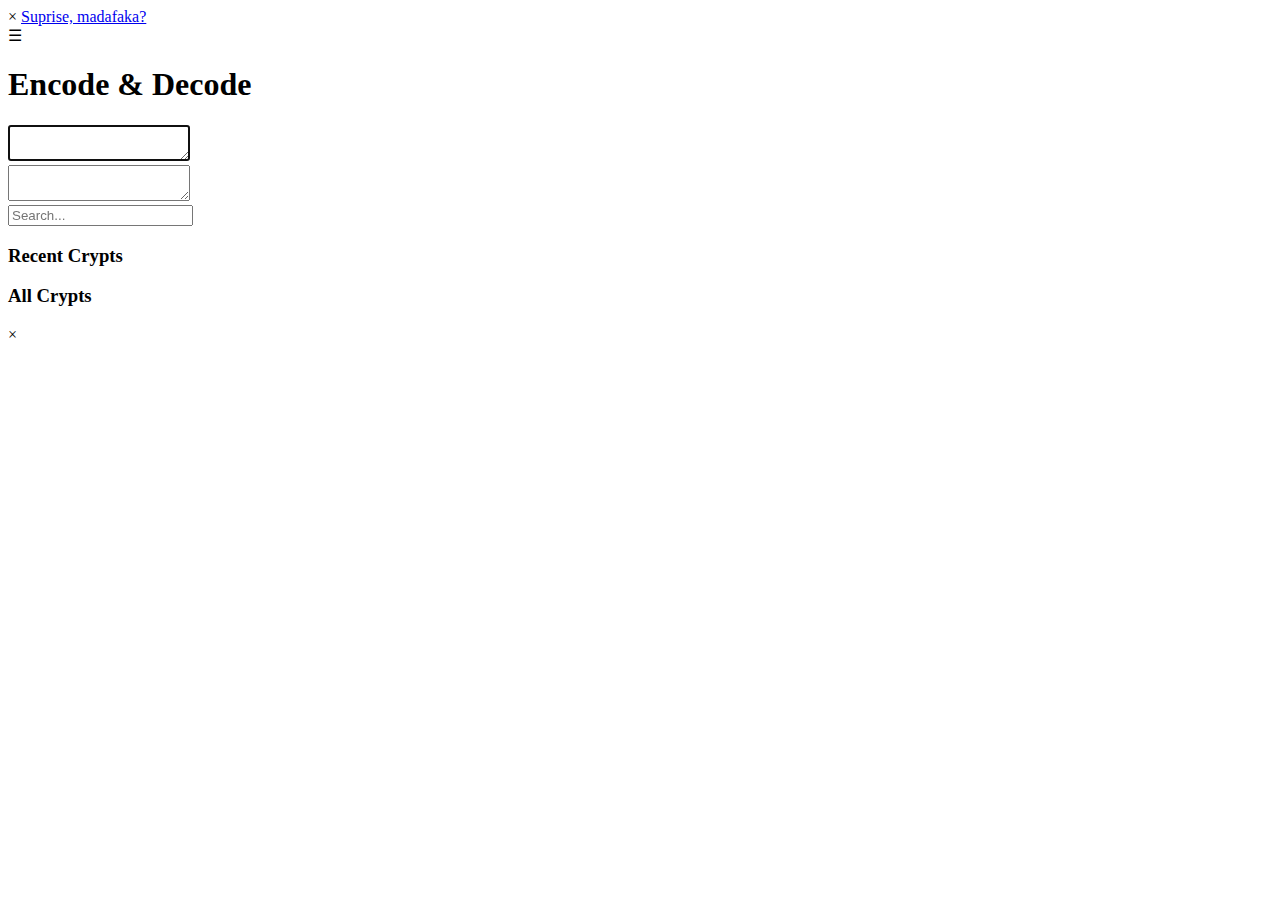
==== ed/index.html @ 2134ad43 "Create index.html" ====
<!DOCTYPE html>
<html lang="en">

<head>
    <meta charset="utf-8">
    <meta name="viewport" content="width=device-width, initial-scale=1.0">
    <link href="../assets/img/favicon.ico" rel="shortcut icon">
    <link href="./style.css" rel="stylesheet">
    <title>Encode &amp; Decode</title>
</head>

<body>
<!--region HTML-->
<div id="side-nav" class="side-nav">
    <a class="close-nav no-select">&times;</a>
    <a href="./index-v3.html?q=wtf" class="no-select">Suprise, madafaka?</a>
</div>

<div id="container" class="container">
    <span class="open-nav no-select">&#9776;</span>
    <div class="overlay hidden"></div>
    <h1>Encode &amp; Decode</h1>
    <div class="ed">
        <div class="group group-upper">
            <div id="encrypt" class="group crypt col-5 col-s-5"></div>
            <div class="col-2 col-s-2">
                <i id="swap" class="icon swap"></i>
            </div>
            <div id="decrypt" class="group crypt col-5 col-s-5 right"></div>
        </div>

        <div class="group group-under">
            <div class="div-input col-6 col-m-6">
                <textarea id="input" class="txt input" title="input" name="input" autofocus></textarea>
                <i id="clear" class="btn float top-right icon cross hidden"></i>
            </div>
            <div class="div-output col-6 col-m-6">
                <textarea id="output" class="txt output" title="output" name="output" readonly></textarea>
                <i id="go" class="float top-right icon right-arrow hidden"></i>
                <i id="copy" class="float bottom-left icon copy hidden"></i>
            </div>

            <div id="drop-ctn" class="drop-ctn hidden">
                <div>
                    <input type="text" id="search" title="search" class="search" placeholder="Search...">
                    <i id="drop-close" class="btn float right-center icon cross"></i>
                </div>
                <div class="choices">
                    <h3>Recent Crypts</h3>
                    <ul id="recent-crypt" class="group"></ul>
                    <h3>All Crypts</h3>
                    <ul id="all-crypt" class="group"></ul>
                </div>
            </div>
        </div>
    </div>
    <div id="notify" class="alert hidden">
        <span class="btn-close no-select">&times;</span>
        <p id="msg-content"></p>
    </div>
</div>
<!--<footer id="info" class="info group">-->
<!--<a href="../info/#about" id="about">About</a>-->
<!--<a href="../info/#blog" id="blog">Blog</a>-->
<!--<a href="../info/#projects" id="projects">Projects</a>-->
<!--<a href="../info/#contact" id="contact">Contact</a>-->
<!--</footer>-->
<!--endregion-->

<script src="../assets/js/jquery-3.3.1.min.js"></script>
<script src="./core-updated.js"></script>
<script>
    'use strict';
    ((d, w, core) => {
        //region declare
        const input = $('#input');
        const output = $('#output');
        const btn = {
            clear: $("#clear"),
            go: $("#go"),
            copy: $("#copy")
        };
        const nav = {
            div: $("#side-nav"),
            open: $(".open-nav"),
            close: $(".close-nav"),
            overlay: $(".overlay")
        };
        const notification = $("#notify");

        const standards = core.standards();
        const sync = {left: !1, right: !1};
        let encode = {
            id: "detect",
            prefix: "en_",
            div: $("#encrypt"),
            list: standards,
            autoDetect: !0
        };
        let decode = {
            id: "txt",
            prefix: "de_",
            list: standards,
            div: $("#decrypt")
        };
        let drop = {
            div: $("#drop-ctn"),
            all: $("#all-crypt"),
            recent: $("#recent-crypt"),
            close: $("#drop-close"),
            ed: "",
            init: !1
        };
        //endregion declare

        // region translating
        const convert = () => {
            const result = process(input.val().trim());
            console.log(result);
            resetCrypt(encode, result.id);
            resetCrypt(decode, decode.id);
            checkOutput(result.txt);
        };

        const process = input => {
            if (!encode.autoDetect) {
                return {id: encode.id, txt: core.decode(core[encode.id], input)};
            }

            let list = core.decodeOrder();
            for (let i of list) {
                const txt = core.decode(core[i], input);
                if (txt !== null) return {id: core[i].id, txt};
            }
        };

        const translate = input => core.encode(core[decode.id], input);

        const checkOutput = out => {
            if (out === "") {
                hide(btn.copy, notification)
            } else if (out) {
                out = translate(out);
                const nospace = out.replace(/\s/g, "");
                show(btn.copy, btn.clear);
                hide(notification);
                if (core.uri.validUrl(nospace)) {
                    out = nospace;
                    btn.go.removeClass("hidden")
                } else {
                    hide(btn.go)
                }
            } else {
                hide(btn.copy);
                notify("<strong>Error!</strong> Data was not properly encrypted!");
            }
            output.val(out);
        };

        const populate = ed => {
            ed.div.html("").append($("<a>", {
                id: `${ed.prefix}choose`, "class": `choose_crypt a-icon a-down`
            }).click(showCryptTable));
            if (ed === encode) {
                const ele = $("<a>", {id: "en_detect", "class": "active crypt_detect"})
                    .text("AUTO DETECT").on("click", changeDetect);
                ed.div.append(ele);
            }
            ed.list.forEach(id => {
                let element = $("<a>", {id: ed.prefix + id, "class": `crypt_${id}`})
                    .text(core[id].name.toUpperCase()).on("click", changeCrypt);
                ed.div.append(element)
            });
            $(`#${ed.prefix}${ed.id}`).addClass("active")
        };

        const isOverflow = e => e.prop("scrollWidth") > e.prop("clientWidth") || e.prop("scrollHeight") > e.prop("clientHeight");

        const resetCrypt = (ed, id) => {
            id = id || ed.id;
            let idx = ed.list.indexOf(id);
            let overflow = isOverflow(ed.div);
            if (overflow) {
                (idx < 0) ? ed.list.pop() : ed.list.splice(idx, 1);
                ed.list.unshift(id);
                populate(ed);
            } else if (ed.list.indexOf(id) < 0) {
                ed.list.pop();
                ed.list.unshift(id);
                populate(ed);
            }

            ed.div.find(".active").removeClass("active");
            $(`#${ed.prefix}${id}`).addClass("active");

            if (ed === encode) $("#en_detect").css({"color": encode.autoDetect ? "#438dff" : "#666666"});
            localStorage.setItem(`${ed.prefix}list`, JSON.stringify(ed.list));
        };
        //endregion translating

        //region event handling
        const clear = () => {
            input.val("");
            output.val("");
            hide(btn.go, btn.clear, btn.copy);
        };
        input.on("input propertychange paste", convert)
            .on("dblclick", clear)
            .on("scroll", () => {
                if (!sync.left) {
                    sync.right = !0;
                    output.scrollTop(input[0].scrollTop);
                }
                sync.left = !1;
            });

        output.on("scroll", () => {
            if (!sync.right) {
                sync.left = !0;
                input.scrollTop(output[0].scrollTop);
            }
            sync.right = !1;
        });

        const changeDetect = e => {
            event(e);
            if ($(w).width() < 768) return showCryptTable();
            encode.autoDetect = !0;
            encode.div.find(".active").removeClass("active");
            $("#en_detect").addClass("active").css({"color": "#2572EB"});
            convert()
        };

        const changeCrypt = e => {
            event(e);
            if ($(w).width() < 768) return showCryptTable();
            let [ed, id] = e.target.id.split("_");
            if (ed === "en") {
                ed = encode;
                encode.autoDetect = !1;
                $("#en_detect").css({"color": "#666666"});
            } else {ed = decode;}
            ed["id"] = id;
            convert()
        };

        const showCryptTable = e => {
            event(e);

            if (!drop.init) {
                initializeDrop(drop.all, core.decodeOrder().sort());
                drop.init = !0;
            }
            drop.ed = e.target.id.substr(0, 2);
            initializeDrop(drop.recent, ((drop.ed === "en") ? encode : decode).list);

            show(drop.div)
        };

        const initializeDrop = (dom, list) => {
            dom.html("");
            list.forEach(e => dom.append($(`<li>`, {id: `choice_${e}`, "class": "choice col-m-4 col-3"})
                    .text(core[e].name).click(makeChoiceCrypt)));
        };

        const makeChoiceCrypt = e => resetCrypt(drop.ed === "en" ? encode : decode, e.target.id.substr(7));

        drop.close.click(e => hide(drop.div));
        $(w).click(e => hide(drop.div));

        $("#swap").on("click", e => {
            let s = encode.id === "detect" ? "txt" : encode.id;
            encode.id = decode.id;
            encode.autoDetect = !1;
            decode.id = s;
            input.val(output.val());
            convert();
        });

        btn.copy.on("click", () => {
            output.select();
            document.execCommand('copy');
        });

        btn.clear.on("click", clear);

        nav.open.on("click", e => {
            event(e);
            nav.div.addClass("nav-show");
            show(nav.overlay);
            $("#container").addClass("off-canvas");
        });

        nav.close.on("click", e => {
            event(e);
            nav.div.removeClass("nav-show");
            hide(nav.overlay);
            $("#container").removeClass("off-canvas");
        });

        btn.go.on("click", e => {
            event(e);
            let link = output.val();
            if (!link.startsWith("http")) link = "http://" + link;
            w.open(link, '_blank')
        });

        $(".btn-close").click(e => {
            event(e);
            hide(notification);
        });

        const event = e => {
            e.stopPropagation();
            e.preventDefault();
        };

        const hide = (...ele) => ele.forEach(e => e.addClass("hidden"));
        const show = (...ele) => ele.forEach(e => e.removeClass("hidden"));

        const notify = msg => {
            show(notification);
            $("#msg-content").html(msg);
        };
        //endregion event handling

        //region initialization
        if (w.File && w.FileReader && w.FileList && w.Blob) {
            input.on("dragenter", e => {
                event(e);
                input.css({"border": "2px dashed blue"});
                e.originalEvent.dataTransfer.dropEffect = "copy";
            }).on("dragleave dragend mouseout drop", e => {
                event(e);
                input.css({"border": "none"});
                try {
                    const files = e.originalEvent.dataTransfer.files;
                    const reader = new FileReader();
                    reader.onload = evt => {
                        input.val(evt.target.result);
                        convert();
                    };
                    reader.readAsText(files[0], "UTF-8");
                } catch (e) {}
            });
        } else {
            alert('The File APIs are not fully supported in this browser.');
        }

        if (typeof Storage !== "undefined") {
            encode.list = JSON.parse(localStorage.getItem("en_list")) || standards;
            decode.list = JSON.parse(localStorage.getItem("de_list")) || standards;
            encode.autoDetect = localStorage.getItem("autoDetect") || encode.autoDetect;
        }

        populate(encode);
        populate(decode);

        if (input.val()) show(btn.clear);

        let getParam = () => {
            let param = document.location.search;
            return !param ? null : param.substr(1).split('&').map(k => k.split('=')).reduce((m, o) => {
                if (o[0] && o[1]) m[core.uri.de(o[0])] = core.uri.de(o[1]);
                return m;
            }, {});
        };
        let params = getParam();
        if (params && params["q"]) {
            input.val(params["q"]);
            convert();
        }
        //endregion initialization
    })(document, window, new Core());
</script>
</body>

</html>
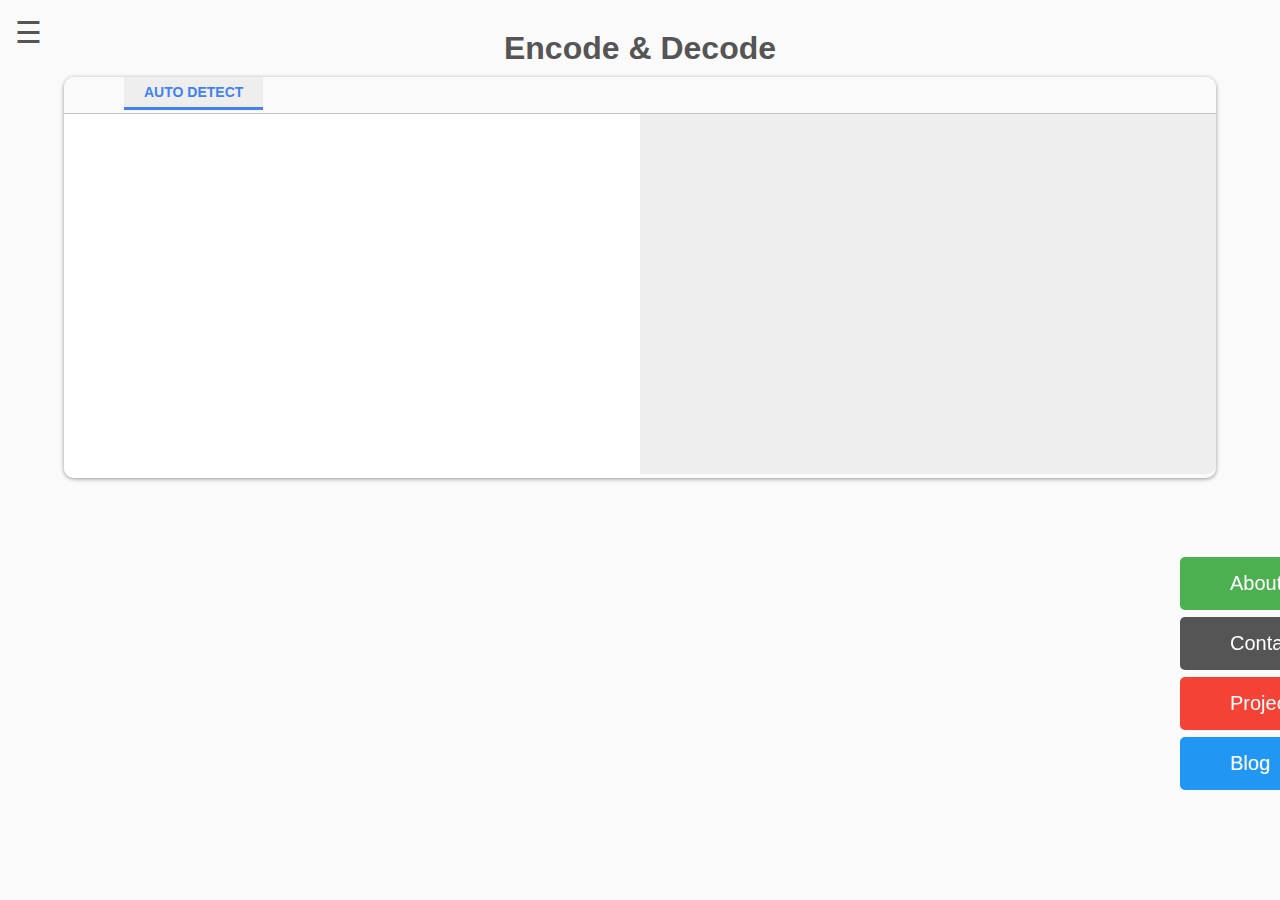
==== commit 95217cb9: "test" ====
--- a/ed/index.html
+++ b/ed/index.html
@@ -13,7 +13,7 @@
 <!--region HTML-->
 <div id="side-nav" class="side-nav">
     <a class="close-nav no-select">&times;</a>
-    <a href="./index-v3.html?q=wtf" class="no-select">Suprise, madafaka?</a>
+    <a href="javascript:(function(a,b){let c=(a,b)=>(-1===a.search(' ')?a.match(new RegExp(`.{${b}}`,'g')):a.split(' '))||[a],d={valid:a=>null!==d.de(a),validUrl:a=>/^((https?|ftp):\/\/)?\w+([\-.]\w+)*\.[a-z0-9]{2,5}(:[0-9]{1,5})?(\/.*)?$/i.test(a),de:a=>{try{return decodeURIComponent(a.replace(/\+/g,' '))}catch(a){return null}}},e=(a,b)=>{if(b=b.trim(),!a.valid(b))return null;let c=a.de(b);return c=d.valid(c)?d.de(c):c,c};const f=a=>{const c=b.createElement('textarea');c.value=a,c.setAttribute('readonly',''),c.style.position='absolute',c.style.left='-9999px',b.body.appendChild(c);const d=!!(0<b.getSelection().rangeCount)&&b.getSelection().getRangeAt(0);c.select(),b.execCommand('copy'),b.body.removeChild(c),d&&(b.getSelection().removeAllRanges(),b.getSelection().addRange(d))};let g=(()=>{const c=b.activeElement,d=c?c.tagName.toLowerCase():null;return'textarea'===d||'input'===d&&/^(?:text|search|password|tel|url)$/i.test(c.type)&&'number'==typeof c.selectionStart?c.value.slice(c.selectionStart,c.selectionEnd):a.getSelection?a.getSelection().toString():''})(),h=''===g?'':e({valid:a=>/^(?:[01]{1,8}\s*)+$/.test(a.replace(/\s/g,'')),de:a=>{const b=c(a,8);let d='';for(let c=0;c<b.length;c++)d+=String.fromCharCode(parseInt(b[c],2));return d}},g)||e({valid:a=>/^(?:[0-9A-Fa-f]{2}\s*)+$/.test(a),de:b=>{const d=c(b,2);let e='';for(let a=0;a<d.length;a++)e+=String.fromCharCode(parseInt(d[a],16));let f=a.escape||encodeURIComponent;try{return decodeURIComponent(f(e))}catch(a){return null}}},g)||e({valid:a=>/^([\w+\/]{4})*([\w+\/]{4}|[\w+\/]{3}=|[\w\/]{2}==)$/.test(a.replace(/\s/g,'')),de:a=>{try{return decodeURIComponent(atob(a).split('').map(a=>'%'+('00'+a.charCodeAt(0).toString(16)).slice(-2)).join(''))}catch(a){return null}}},g)||e(d,g);(a=>{if(a){let b=a.replace(/\s/g,'');d.validUrl(b)?(!b.startsWith('http')&&(b='http://'+b),window.open(b,'_blank')):f(a)}})(h)})(window,document);" class="no-select">Suprise, madafaka?</a>
 </div>
 
 <div id="container" class="container">
@@ -34,10 +34,14 @@
                 <textarea id="input" class="txt input" title="input" name="input" autofocus></textarea>
                 <i id="clear" class="btn float top-right icon cross hidden"></i>
             </div>
+
+            <i class="btn float icon cross"></i>
+            <i class="btn float middle-center icon copy"></i>
+
             <div class="div-output col-6 col-m-6">
-                <textarea id="output" class="txt output" title="output" name="output" readonly></textarea>
-                <i id="go" class="float top-right icon right-arrow hidden"></i>
-                <i id="copy" class="float bottom-left icon copy hidden"></i>
+                <div id="output" class="txt output" title="output"></div>
+                <i id="go" class="float icon right-arrow hidden"></i>
+                <i id="copy" class="float icon copy hidden"></i>
             </div>
 
             <div id="drop-ctn" class="drop-ctn hidden">
@@ -59,319 +63,18 @@
         <p id="msg-content"></p>
     </div>
 </div>
-<!--<footer id="info" class="info group">-->
-<!--<a href="../info/#about" id="about">About</a>-->
-<!--<a href="../info/#blog" id="blog">Blog</a>-->
-<!--<a href="../info/#projects" id="projects">Projects</a>-->
-<!--<a href="../info/#contact" id="contact">Contact</a>-->
-<!--</footer>-->
-<!--endregion-->
+<footer id="info" class="info group">
+    <a class="about" href="../info/#about">About</a>
+    <a class="blog" href="../info/#blog">Blog</a>
+    <a class="projects" href="../info/#projects">Projects</a>
+    <a class="contact" href="../info/#contact">Contact</a>
+</footer>
 
 <script src="../assets/js/jquery-3.3.1.min.js"></script>
-<script src="./core-updated.js"></script>
+<script src="./ed.js"></script>
+<script src="./index.js"></script>
 <script>
-    'use strict';
-    ((d, w, core) => {
-        //region declare
-        const input = $('#input');
-        const output = $('#output');
-        const btn = {
-            clear: $("#clear"),
-            go: $("#go"),
-            copy: $("#copy")
-        };
-        const nav = {
-            div: $("#side-nav"),
-            open: $(".open-nav"),
-            close: $(".close-nav"),
-            overlay: $(".overlay")
-        };
-        const notification = $("#notify");
 
-        const standards = core.standards();
-        const sync = {left: !1, right: !1};
-        let encode = {
-            id: "detect",
-            prefix: "en_",
-            div: $("#encrypt"),
-            list: standards,
-            autoDetect: !0
-        };
-        let decode = {
-            id: "txt",
-            prefix: "de_",
-            list: standards,
-            div: $("#decrypt")
-        };
-        let drop = {
-            div: $("#drop-ctn"),
-            all: $("#all-crypt"),
-            recent: $("#recent-crypt"),
-            close: $("#drop-close"),
-            ed: "",
-            init: !1
-        };
-        //endregion declare
-
-        // region translating
-        const convert = () => {
-            const result = process(input.val().trim());
-            console.log(result);
-            resetCrypt(encode, result.id);
-            resetCrypt(decode, decode.id);
-            checkOutput(result.txt);
-        };
-
-        const process = input => {
-            if (!encode.autoDetect) {
-                return {id: encode.id, txt: core.decode(core[encode.id], input)};
-            }
-
-            let list = core.decodeOrder();
-            for (let i of list) {
-                const txt = core.decode(core[i], input);
-                if (txt !== null) return {id: core[i].id, txt};
-            }
-        };
-
-        const translate = input => core.encode(core[decode.id], input);
-
-        const checkOutput = out => {
-            if (out === "") {
-                hide(btn.copy, notification)
-            } else if (out) {
-                out = translate(out);
-                const nospace = out.replace(/\s/g, "");
-                show(btn.copy, btn.clear);
-                hide(notification);
-                if (core.uri.validUrl(nospace)) {
-                    out = nospace;
-                    btn.go.removeClass("hidden")
-                } else {
-                    hide(btn.go)
-                }
-            } else {
-                hide(btn.copy);
-                notify("<strong>Error!</strong> Data was not properly encrypted!");
-            }
-            output.val(out);
-        };
-
-        const populate = ed => {
-            ed.div.html("").append($("<a>", {
-                id: `${ed.prefix}choose`, "class": `choose_crypt a-icon a-down`
-            }).click(showCryptTable));
-            if (ed === encode) {
-                const ele = $("<a>", {id: "en_detect", "class": "active crypt_detect"})
-                    .text("AUTO DETECT").on("click", changeDetect);
-                ed.div.append(ele);
-            }
-            ed.list.forEach(id => {
-                let element = $("<a>", {id: ed.prefix + id, "class": `crypt_${id}`})
-                    .text(core[id].name.toUpperCase()).on("click", changeCrypt);
-                ed.div.append(element)
-            });
-            $(`#${ed.prefix}${ed.id}`).addClass("active")
-        };
-
-        const isOverflow = e => e.prop("scrollWidth") > e.prop("clientWidth") || e.prop("scrollHeight") > e.prop("clientHeight");
-
-        const resetCrypt = (ed, id) => {
-            id = id || ed.id;
-            let idx = ed.list.indexOf(id);
-            let overflow = isOverflow(ed.div);
-            if (overflow) {
-                (idx < 0) ? ed.list.pop() : ed.list.splice(idx, 1);
-                ed.list.unshift(id);
-                populate(ed);
-            } else if (ed.list.indexOf(id) < 0) {
-                ed.list.pop();
-                ed.list.unshift(id);
-                populate(ed);
-            }
-
-            ed.div.find(".active").removeClass("active");
-            $(`#${ed.prefix}${id}`).addClass("active");
-
-            if (ed === encode) $("#en_detect").css({"color": encode.autoDetect ? "#438dff" : "#666666"});
-            localStorage.setItem(`${ed.prefix}list`, JSON.stringify(ed.list));
-        };
-        //endregion translating
-
-        //region event handling
-        const clear = () => {
-            input.val("");
-            output.val("");
-            hide(btn.go, btn.clear, btn.copy);
-        };
-        input.on("input propertychange paste", convert)
-            .on("dblclick", clear)
-            .on("scroll", () => {
-                if (!sync.left) {
-                    sync.right = !0;
-                    output.scrollTop(input[0].scrollTop);
-                }
-                sync.left = !1;
-            });
-
-        output.on("scroll", () => {
-            if (!sync.right) {
-                sync.left = !0;
-                input.scrollTop(output[0].scrollTop);
-            }
-            sync.right = !1;
-        });
-
-        const changeDetect = e => {
-            event(e);
-            if ($(w).width() < 768) return showCryptTable();
-            encode.autoDetect = !0;
-            encode.div.find(".active").removeClass("active");
-            $("#en_detect").addClass("active").css({"color": "#2572EB"});
-            convert()
-        };
-
-        const changeCrypt = e => {
-            event(e);
-            if ($(w).width() < 768) return showCryptTable();
-            let [ed, id] = e.target.id.split("_");
-            if (ed === "en") {
-                ed = encode;
-                encode.autoDetect = !1;
-                $("#en_detect").css({"color": "#666666"});
-            } else {ed = decode;}
-            ed["id"] = id;
-            convert()
-        };
-
-        const showCryptTable = e => {
-            event(e);
-
-            if (!drop.init) {
-                initializeDrop(drop.all, core.decodeOrder().sort());
-                drop.init = !0;
-            }
-            drop.ed = e.target.id.substr(0, 2);
-            initializeDrop(drop.recent, ((drop.ed === "en") ? encode : decode).list);
-
-            show(drop.div)
-        };
-
-        const initializeDrop = (dom, list) => {
-            dom.html("");
-            list.forEach(e => dom.append($(`<li>`, {id: `choice_${e}`, "class": "choice col-m-4 col-3"})
-                    .text(core[e].name).click(makeChoiceCrypt)));
-        };
-
-        const makeChoiceCrypt = e => resetCrypt(drop.ed === "en" ? encode : decode, e.target.id.substr(7));
-
-        drop.close.click(e => hide(drop.div));
-        $(w).click(e => hide(drop.div));
-
-        $("#swap").on("click", e => {
-            let s = encode.id === "detect" ? "txt" : encode.id;
-            encode.id = decode.id;
-            encode.autoDetect = !1;
-            decode.id = s;
-            input.val(output.val());
-            convert();
-        });
-
-        btn.copy.on("click", () => {
-            output.select();
-            document.execCommand('copy');
-        });
-
-        btn.clear.on("click", clear);
-
-        nav.open.on("click", e => {
-            event(e);
-            nav.div.addClass("nav-show");
-            show(nav.overlay);
-            $("#container").addClass("off-canvas");
-        });
-
-        nav.close.on("click", e => {
-            event(e);
-            nav.div.removeClass("nav-show");
-            hide(nav.overlay);
-            $("#container").removeClass("off-canvas");
-        });
-
-        btn.go.on("click", e => {
-            event(e);
-            let link = output.val();
-            if (!link.startsWith("http")) link = "http://" + link;
-            w.open(link, '_blank')
-        });
-
-        $(".btn-close").click(e => {
-            event(e);
-            hide(notification);
-        });
-
-        const event = e => {
-            e.stopPropagation();
-            e.preventDefault();
-        };
-
-        const hide = (...ele) => ele.forEach(e => e.addClass("hidden"));
-        const show = (...ele) => ele.forEach(e => e.removeClass("hidden"));
-
-        const notify = msg => {
-            show(notification);
-            $("#msg-content").html(msg);
-        };
-        //endregion event handling
-
-        //region initialization
-        if (w.File && w.FileReader && w.FileList && w.Blob) {
-            input.on("dragenter", e => {
-                event(e);
-                input.css({"border": "2px dashed blue"});
-                e.originalEvent.dataTransfer.dropEffect = "copy";
-            }).on("dragleave dragend mouseout drop", e => {
-                event(e);
-                input.css({"border": "none"});
-                try {
-                    const files = e.originalEvent.dataTransfer.files;
-                    const reader = new FileReader();
-                    reader.onload = evt => {
-                        input.val(evt.target.result);
-                        convert();
-                    };
-                    reader.readAsText(files[0], "UTF-8");
-                } catch (e) {}
-            });
-        } else {
-            alert('The File APIs are not fully supported in this browser.');
-        }
-
-        if (typeof Storage !== "undefined") {
-            encode.list = JSON.parse(localStorage.getItem("en_list")) || standards;
-            decode.list = JSON.parse(localStorage.getItem("de_list")) || standards;
-            encode.autoDetect = localStorage.getItem("autoDetect") || encode.autoDetect;
-        }
-
-        populate(encode);
-        populate(decode);
-
-        if (input.val()) show(btn.clear);
-
-        let getParam = () => {
-            let param = document.location.search;
-            return !param ? null : param.substr(1).split('&').map(k => k.split('=')).reduce((m, o) => {
-                if (o[0] && o[1]) m[core.uri.de(o[0])] = core.uri.de(o[1]);
-                return m;
-            }, {});
-        };
-        let params = getParam();
-        if (params && params["q"]) {
-            input.val(params["q"]);
-            convert();
-        }
-        //endregion initialization
-    })(document, window, new Core());
 </script>
 </body>
 
--- a/ed/style.css
+++ b/ed/style.css
@@ -0,0 +1,729 @@
+/*#region General*/
+* {
+    margin: 0;
+    padding: 0;
+    color: #555555;
+    box-sizing: border-box;
+}
+
+html, body {
+    width: 100%;
+    height: 100%;
+    overflow-x: hidden;
+}
+
+body {
+    -webkit-transition: background-color .5s;
+    -moz-transition: background-color .5s;
+    transition: background-color .5s;
+    font-family: Segoe UI, "Helvetica Neue", Helvetica, Arial, sans-serif;
+    background: #fafafa;
+}
+
+h1 {
+    font-size: 1.5em;
+    text-align: center;
+    padding: 15px 0 10px;
+}
+
+h3 {
+    font-size: 1em;
+    padding: 10px 0 5px 20px;
+}
+
+/*#endregion*/
+
+/*#region Side Navigation Bar */
+.side-nav {
+    height: 100%;
+    width: 0;
+    position: fixed;
+    top: 0;
+    left: 0;
+    background-color: #111;
+    overflow-x: hidden;
+    padding-top: 60px;
+    -webkit-transition: all 0.5s;
+    -moz-transition: all 0.5s;
+    transition: all 0.5s;
+    z-index: 10;
+}
+
+.side-nav a {
+    padding: 8px 8px 8px 32px;
+    text-decoration: none;
+    font-size: 25px;
+    color: #818181;
+    display: block;
+    overflow-x: hidden;
+    -webkit-transition: 0.5s;
+    -moz-transition: 0.5s;
+    transition: 0.5s;
+}
+
+.side-nav a:hover {
+    color: #f1f1f1;
+}
+
+.side-nav > .close-nav {
+    top: 0;
+    position: absolute;
+    margin: 15px;
+    font-size: 35px;
+    float: right;
+    cursor: pointer;
+}
+
+.open-nav {
+    padding: 15px;
+    font-size: 20px;
+    cursor: pointer;
+    position: absolute;
+    -webkit-transition: 0.5s;
+    -moz-transition: 0.5s;
+    transition: 0.5s;
+}
+
+.nav-show {
+    width: 60vw;
+}
+
+.overlay {
+    top: 0;
+    left: 0;
+    right: 0;
+    bottom: 0;
+    z-index: 9;
+    width: 100vw;
+    height: 100vh;
+    display: block;
+    position: fixed;
+    background-color: rgba(0, 0, 0, 0.1);
+}
+
+.drop-ctn, .ed {
+    width: 100%;
+    box-shadow: 0 1px 4px 0 rgba(0, 0, 0, 0.4);
+}
+
+.drop-ctn {
+    position: absolute;
+    background-color: #f9f9f9;
+    width: 100%;
+    z-index: 2;
+    top: 0;
+}
+
+.dropdown:hover .drop-ctn {
+    display: block;
+}
+
+/*#endregion*/
+
+/*#region Encode & Decode Area */
+.container {
+    position: relative;
+    -webkit-transition: margin-left .5s;
+    -moz-transition: margin-left .5s;
+    transition: margin-left .5s;
+}
+
+.txt {
+    height: 35vh;
+    min-height: 200px;
+    border: none;
+    resize: none;
+    width: 100%;
+    padding: 15px 35px 35px 15px;
+    font-size: 16px;
+    -webkit-transition: all 0.5s;
+    -moz-transition: all 0.5s;
+    transition: all 0.5s;
+    overflow: visible;
+}
+
+input:focus, .txt:focus {
+    outline: none;
+}
+
+.div-input {
+    background: #FFFFFF;
+}
+
+.input {
+    -webkit-transition: all 0.5s;
+    -moz-transition: all 0.5s;
+    transition: all 0.5s;
+}
+
+.div-output {
+    background: #eeeeeeee;
+    border-radius: 0 0 10px 10px;
+}
+
+.output {
+    background-color: #eeeeeeee;
+    border-radius: 0 0 10px 10px;
+}
+
+.crypt {
+    height: 36px;
+}
+
+.crypt > a {
+    float: left;
+    color: #666666;
+    text-align: center;
+    padding: 7px 20px;
+    text-decoration: none;
+    font-size: 14px;
+    border-bottom: 3px solid transparent;
+    overflow: hidden;
+    font-weight: 600;
+    white-space: nowrap;
+    text-overflow: ellipsis;
+}
+
+#encrypt > *:first-child {
+    border-radius: 10px 0 0 0;
+}
+
+#decrypt > *:last-child {
+    /*border-radius: 0 10px 0 0;*/
+}
+
+.crypt a:not(.choose_crypt) {
+    width: 100%;
+}
+
+.crypt a.active {
+    color: #4181f1;
+    background-color: transparent;
+    border-bottom: 3px solid transparent;
+}
+
+.crypt .choose_crypt::after {
+    padding: 4px 10px;
+    content: '';
+}
+
+.hidden, .crypt a:not(.active) {
+    display: none;
+}
+
+#en-detect {
+    color: #438dff;
+}
+/*#endregion*/
+
+/*#region Groups */
+.group > * {
+    font-size: 16px;
+    padding: 6px 20px;
+    float: left;
+    resize: none;
+}
+
+.group::after {
+    content: "";
+    clear: both;
+    display: table;
+}
+
+.group-upper {
+    background: #fafafa;
+    border-bottom: 1px solid #AAAAAAAA;
+    border-radius: 10px 10px 0 0;
+}
+
+.group-upper > * {
+    cursor: pointer;
+
+}
+
+h1, h3, .choice, .no-select, .group-upper > * {
+    -webkit-touch-callout: none;
+    -webkit-user-select: none;
+    -moz-user-select: none;
+    -ms-user-select: none;
+    user-select: none;
+}
+
+.group-upper > *, .group-under > * {
+    margin: 0;
+    padding: 0;
+}
+
+.btn {
+    color: #777777;
+    font-size: 2rem;
+    font-weight: bold;
+    cursor: pointer;
+}
+/*#endregion*/
+
+/*#region Alert */
+.alert {
+    padding: 10px 20px;
+    background-color: #ff5555;
+    border-left: 5px solid #ff0000;
+    color: white;
+    margin: 0;
+    overflow: hidden;
+    position: fixed;
+    bottom: 0;
+    width: 100%;
+}
+
+.btn-close {
+    color: white;
+    font-weight: bold;
+    float: right;
+    font-size: 30px;
+    line-height: 20px;
+    cursor: pointer;
+    transition: 0.5s;
+    right: 100px;
+    margin: auto;
+}
+/*#endregion*/
+
+/*#region Utils */
+.float {
+    position: absolute;
+    z-index: 2;
+}
+
+.right {
+    float: right;
+}
+
+.top-left {
+    top: 17px;
+    left: 17px;
+}
+
+.top-right {
+    top: 17px;
+    right: 17px;
+}
+
+.bottom-left {
+    bottom: 17px;
+    left: 17px;
+}
+
+.bottom-right {
+    bottom: 17px;
+    right: 17px;
+}
+
+.right-center {
+    right: 5px;
+    top: 6px;
+}
+
+.middle-center {
+    left: 50vw;
+    margin: -12px 0 0 -12px;
+}
+
+/*#endregion*/
+
+/*#region Icon */
+.icon, .a-icon::after {
+    opacity: 0.5;
+    width: 24px;
+    height: 24px;
+    padding: 0;
+    cursor: pointer;
+    margin: auto;
+    background: url('../assets/img/1x_mobile.png') no-repeat;
+}
+
+.a-icon::after {
+    background-position-x: 50%;
+}
+
+.icon:hover, .right-arrow {
+    opacity: 1;
+    -webkit-border-radius: 12px;
+    -moz-border-radius: 12px;
+    border-radius: 12px;
+}
+
+.right-arrow {
+    background-color: #99999999;
+}
+
+.right-arrow, .a-right-arrow::after {
+    background-position-y: -72px;
+}
+
+.right-arrow:hover {
+    background-color: #00990099;
+}
+
+.swap, .a-swap::after {
+    background-position-y: -48px;
+}
+
+.copy, .a-copy::after {
+    background: url('../assets/img/copy_black_24dp.png') no-repeat;
+}
+
+.copy:hover {
+    -webkit-border-radius: 2px;
+    -moz-border-radius: 2px;
+    border-radius: 2px;
+}
+
+.down, .a-down::after {
+    background-position-y: -216px;
+}
+
+.cross, .a-cross::after {
+    background-position-y: -192px;
+}
+
+#swap {
+    margin: 6px auto;
+    display: block;
+}
+
+/*#endregion*/
+
+/*#region Dropdown */
+.search {
+    border: 0;
+    border-bottom: 1px solid #AAAAAAAA;
+    font-size: 18px;
+    width: 100%;
+    padding: 7px 15px;
+    color: #777777;
+}
+
+/*#endregion*/
+
+/*#region Responsive */
+/*#region For mobile phones: */
+[class*="col"] {
+    width: 100%;
+    position: relative;
+    display: block;
+}
+
+@media only screen and (min-width: 320px) {
+    /*#region column*/
+    .col-s-1 {
+        width: 8.33%;
+    }
+
+    .col-s-2 {
+        width: 16.66%;
+    }
+
+    .col-s-3 {
+        width: 25%;
+    }
+
+    .col-s-4 {
+        width: 33.33%;
+    }
+
+    .col-s-5 {
+        width: 41.66%;
+    }
+
+    .col-s-6 {
+        width: 50%;
+    }
+
+    .col-s-7 {
+        width: 58.33%;
+    }
+
+    .col-s-8 {
+        width: 66.66%;
+    }
+
+    .col-s-9 {
+        width: 75%;
+    }
+
+    .col-s-10 {
+        width: 83.33%;
+    }
+
+    .col-s-11 {
+        width: 91.66%;
+    }
+
+    .col-s-12 {
+        width: 100%;
+    }
+
+    /*#endregion*/
+
+    footer {
+        position: fixed;
+        left: 0;
+        bottom: 0;
+        width: 100%;
+        background-color: lightblue;
+        color: white;
+        text-align: center;
+    }
+}
+/*#endregion*/
+
+/*#region For tablets */
+@media only screen and (min-width: 768px) {
+    /*#region column*/
+    .col-m-1 {
+        width: 8.33%;
+    }
+
+    .col-m-2 {
+        width: 16.66%;
+    }
+
+    .col-m-3 {
+        width: 25%;
+    }
+
+    .col-m-4 {
+        width: 33.33%;
+    }
+
+    .col-m-5 {
+        width: 41.66%;
+    }
+
+    .col-m-6 {
+        width: 50%;
+    }
+
+    .col-m-7 {
+        width: 58.33%;
+    }
+
+    .col-m-8 {
+        width: 66.66%;
+    }
+
+    .col-m-9 {
+        width: 75%;
+    }
+
+    .col-m-10 {
+        width: 83.33%;
+    }
+
+    .col-m-11 {
+        width: 91.66%;
+    }
+
+    .col-m-12 {
+        width: 100%;
+    }
+
+    /*#endregion*/
+
+    h1 {
+        padding-top: 20px;
+    }
+
+    .nav-show {
+        width: 60vw;
+    }
+
+    .drop-ctn, .ed {
+        margin: auto;
+        width: 90%;
+        max-width: 1200px;
+    }
+
+    .drop-ctn {
+        border-radius: 0 0 10px 10px;
+        top: auto;
+    }
+
+    .ed {
+        border-radius: 10px;
+    }
+
+    .crypt a.active {
+        background-color: #EEEEEE;
+        border-bottom: 3px solid #4181f1;
+    }
+
+    .crypt a:not(.active) {
+        display: block;
+    }
+
+    .crypt a:not(.choose_crypt) {
+        width: auto;
+    }
+
+    .div-input {
+        border-radius: 0 0 0 10px;
+    }
+
+    .div-output {
+        border-radius: 0 0 10px 0;
+    }
+
+    .input {
+        border-radius: 0 0 0 10px;
+    }
+
+    .output {
+        border-radius: 0 0 10px 0;
+    }
+}
+/*#endregion*/
+
+/*#region For desktop: */
+@media only screen and (min-width: 1024px) {
+    /*#region columns*/
+    .col-1 {
+        width: 8.33%;
+    }
+
+    .col-2 {
+        width: 16.66%;
+    }
+
+    .col-3 {
+        width: 25%;
+    }
+
+    .col-4 {
+        width: 33.33%;
+    }
+
+    .col-5 {
+        width: 41.66%;
+    }
+
+    .col-6 {
+        width: 50%;
+    }
+
+    .col-7 {
+        width: 58.33%;
+    }
+
+    .col-8 {
+        width: 66.66%;
+    }
+
+    .col-9 {
+        width: 75%;
+    }
+
+    .col-10 {
+        width: 83.33%;
+    }
+
+    .col-11 {
+        width: 91.66%;
+    }
+
+    .col-12 {
+        width: 100%;
+    }
+
+    /*#endregion*/
+    h1 {
+        padding-top: 30px;
+        font-size: 2em;
+    }
+
+    .txt {
+        height: 40vh;
+        min-height: 250px;
+    }
+
+    .nav-show {
+        width: 25vw;
+    }
+
+    .open-nav {
+        font-size: 30px;
+    }
+
+    .off-canvas {
+        margin-left: 25vw
+    }
+
+    .crypt a:hover {
+        border-bottom: 3px solid #4285f4;
+        background-color: #DDDDDDDD;
+    }
+
+    .choice:hover {
+        background: #DDDDDDDD;
+    }
+
+    .btn-close:hover {
+        color: black;
+    }
+
+    .icon:hover {
+        background-color: #99999999;
+    }
+
+    /*#region Experimental */
+    .info a {
+        text-align: right;
+        position: absolute;
+        right: 0;
+        transition: 0.5s;
+        padding: 15px 50px;
+        width: 50px;
+        text-decoration: none;
+        font-size: 20px;
+        color: white;
+        border-radius: 5px 0 0 5px;
+    }
+
+    .info a:hover {
+        width: 200px;
+    }
+
+    .about {
+        bottom: 290px;
+        background-color: #4CAF50;
+    }
+
+    .blog {
+        bottom: 110px;
+        background-color: #2196F3;
+    }
+
+    .projects {
+        bottom: 170px;
+        background-color: #f44336;
+    }
+
+    .contact {
+        bottom: 230px;
+        background-color: #555555
+    }
+
+    /*#endregion*/
+}
+
+/*#endregion*/
+
+/*#region Super large*/
+@media only screen and (min-width: 1920px) {
+    .drop-ctn, .ed {
+        max-width: 1800px;
+    }
+}
+
+/*#endregion*/
+/*#endregion*/
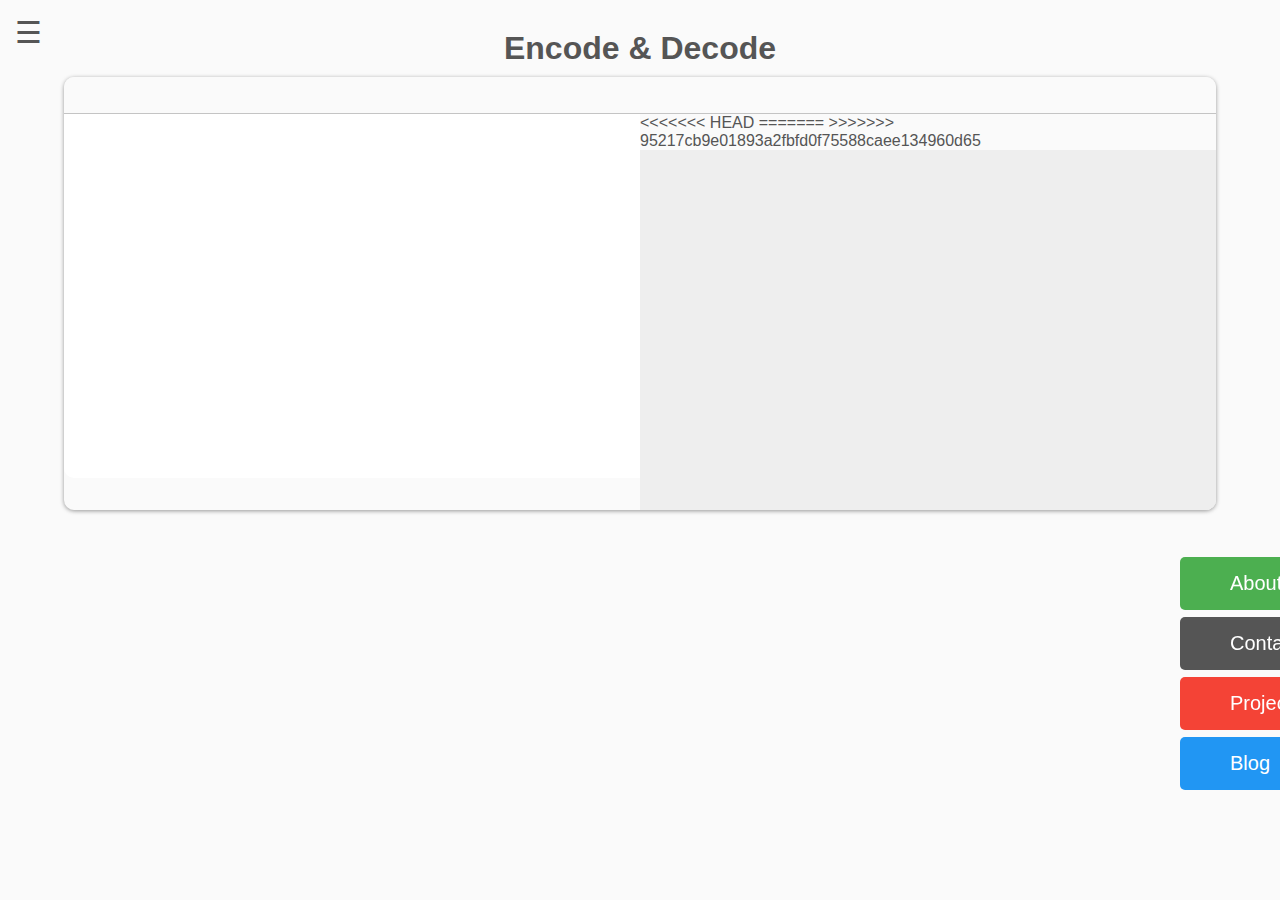
==== commit 621aa805: "Merge branch 'master' of https://github.com/amateurasu/tools into master" ====
--- a/ed/index.html
+++ b/ed/index.html
@@ -36,7 +36,11 @@
             </div>
 
             <i class="btn float icon cross"></i>
+<<<<<<< HEAD
+            <i class="btn float icon copy middle-center"></i>
+=======
             <i class="btn float middle-center icon copy"></i>
+>>>>>>> 95217cb9e01893a2fbfd0f75588caee134960d65
 
             <div class="div-output col-6 col-m-6">
                 <div id="output" class="txt output" title="output"></div>
--- a/ed/style.css
+++ b/ed/style.css
@@ -324,7 +324,12 @@
 }
 
 .middle-center {
+<<<<<<< HEAD
+    left: calc(50vw - 12px);
+    top: calc(35vh + 85px);
+=======
     left: 50vw;
+>>>>>>> 95217cb9e01893a2fbfd0f75588caee134960d65
     margin: -12px 0 0 -12px;
 }
 
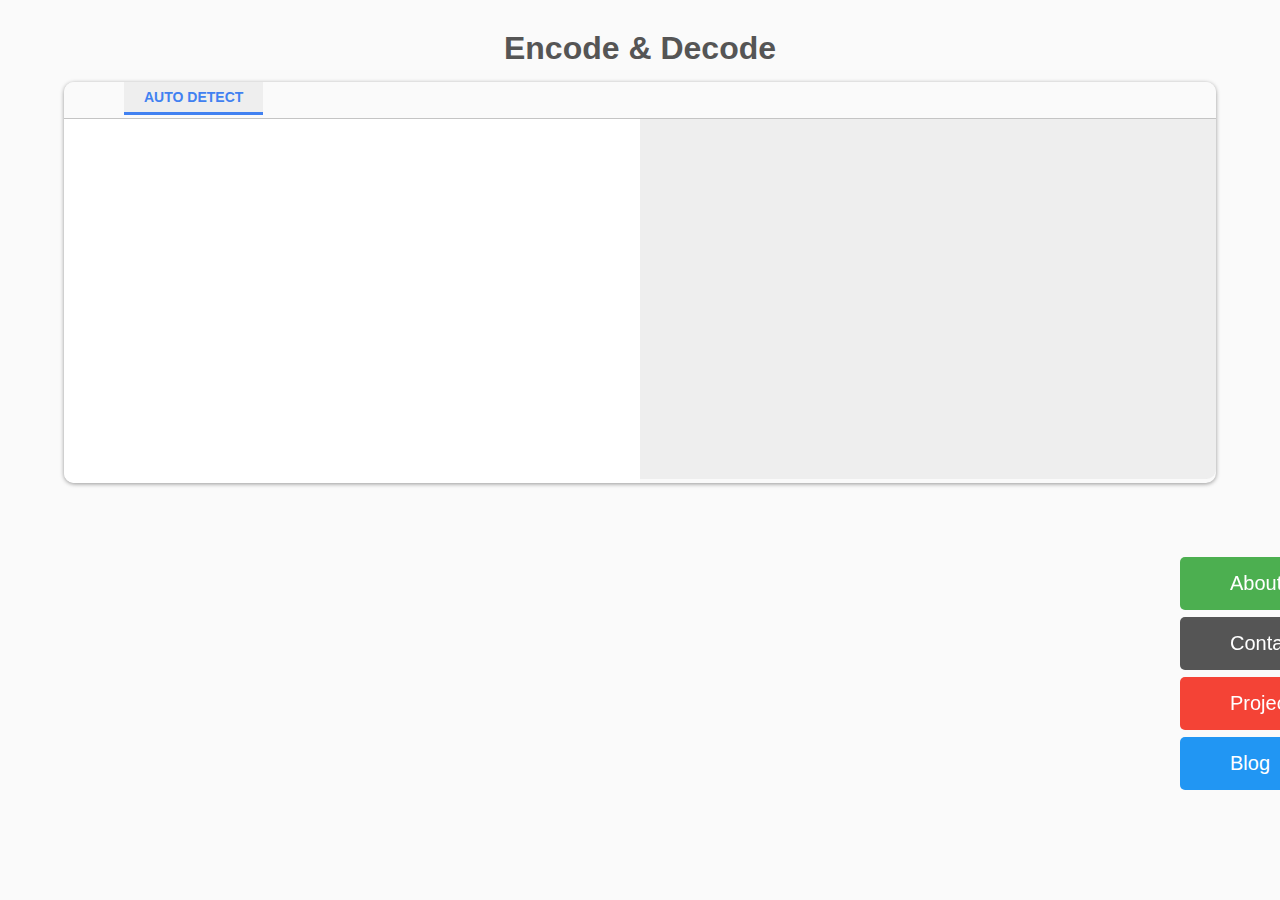
==== commit 7cac6406: "update" ====
--- a/ed/index.html
+++ b/ed/index.html
@@ -5,21 +5,23 @@
     <meta charset="utf-8">
     <meta name="viewport" content="width=device-width, initial-scale=1.0">
     <link href="../assets/img/favicon.ico" rel="shortcut icon">
-    <link href="./style.css" rel="stylesheet">
+    <link rel="stylesheet" href="./frame.css">
+    <link rel="stylesheet" href="./index.css">
     <title>Encode &amp; Decode</title>
 </head>
 
 <body>
 <!--region HTML-->
-<div id="side-nav" class="side-nav">
+<nav id="side-nav" class="side-nav">
     <a class="close-nav no-select">&times;</a>
-    <a href="javascript:(function(a,b){let c=(a,b)=>(-1===a.search(' ')?a.match(new RegExp(`.{${b}}`,'g')):a.split(' '))||[a],d={valid:a=>null!==d.de(a),validUrl:a=>/^((https?|ftp):\/\/)?\w+([\-.]\w+)*\.[a-z0-9]{2,5}(:[0-9]{1,5})?(\/.*)?$/i.test(a),de:a=>{try{return decodeURIComponent(a.replace(/\+/g,' '))}catch(a){return null}}},e=(a,b)=>{if(b=b.trim(),!a.valid(b))return null;let c=a.de(b);return c=d.valid(c)?d.de(c):c,c};const f=a=>{const c=b.createElement('textarea');c.value=a,c.setAttribute('readonly',''),c.style.position='absolute',c.style.left='-9999px',b.body.appendChild(c);const d=!!(0<b.getSelection().rangeCount)&&b.getSelection().getRangeAt(0);c.select(),b.execCommand('copy'),b.body.removeChild(c),d&&(b.getSelection().removeAllRanges(),b.getSelection().addRange(d))};let g=(()=>{const c=b.activeElement,d=c?c.tagName.toLowerCase():null;return'textarea'===d||'input'===d&&/^(?:text|search|password|tel|url)$/i.test(c.type)&&'number'==typeof c.selectionStart?c.value.slice(c.selectionStart,c.selectionEnd):a.getSelection?a.getSelection().toString():''})(),h=''===g?'':e({valid:a=>/^(?:[01]{1,8}\s*)+$/.test(a.replace(/\s/g,'')),de:a=>{const b=c(a,8);let d='';for(let c=0;c<b.length;c++)d+=String.fromCharCode(parseInt(b[c],2));return d}},g)||e({valid:a=>/^(?:[0-9A-Fa-f]{2}\s*)+$/.test(a),de:b=>{const d=c(b,2);let e='';for(let a=0;a<d.length;a++)e+=String.fromCharCode(parseInt(d[a],16));let f=a.escape||encodeURIComponent;try{return decodeURIComponent(f(e))}catch(a){return null}}},g)||e({valid:a=>/^([\w+\/]{4})*([\w+\/]{4}|[\w+\/]{3}=|[\w\/]{2}==)$/.test(a.replace(/\s/g,'')),de:a=>{try{return decodeURIComponent(atob(a).split('').map(a=>'%'+('00'+a.charCodeAt(0).toString(16)).slice(-2)).join(''))}catch(a){return null}}},g)||e(d,g);(a=>{if(a){let b=a.replace(/\s/g,'');d.validUrl(b)?(!b.startsWith('http')&&(b='http://'+b),window.open(b,'_blank')):f(a)}})(h)})(window,document);" class="no-select">Suprise, madafaka?</a>
-</div>
+    <a href="" class="no-select">Suprise, madafaka?</a>
+</nav>
 
-<div id="container" class="container">
-    <span class="open-nav no-select">&#9776;</span>
+<main id="container" class="container">
+    <i class="btn open-nav float icon middle-center cross"></i>
     <div class="overlay hidden"></div>
     <h1>Encode &amp; Decode</h1>
+
     <div class="ed">
         <div class="group group-upper">
             <div id="encrypt" class="group crypt col-5 col-s-5"></div>
@@ -35,12 +37,8 @@
                 <i id="clear" class="btn float top-right icon cross hidden"></i>
             </div>
 
-            <i class="btn float icon cross"></i>
-<<<<<<< HEAD
-            <i class="btn float icon copy middle-center"></i>
-=======
-            <i class="btn float middle-center icon copy"></i>
->>>>>>> 95217cb9e01893a2fbfd0f75588caee134960d65
+            <i class="btn float icon middle-center cross"></i>
+            <i class="btn float icon middle-center copy"></i>
 
             <div class="div-output col-6 col-m-6">
                 <div id="output" class="txt output" title="output"></div>
@@ -62,11 +60,12 @@
             </div>
         </div>
     </div>
-    <div id="notify" class="alert hidden">
+    <section id="notify" class="alert hidden">
         <span class="btn-close no-select">&times;</span>
         <p id="msg-content"></p>
-    </div>
-</div>
+    </section>
+</main>
+
 <footer id="info" class="info group">
     <a class="about" href="../info/#about">About</a>
     <a class="blog" href="../info/#blog">Blog</a>
--- a/ed/frame.css
+++ b/ed/frame.css
@@ -0,0 +1,206 @@
+/*#region General*/
+* {
+  margin: 0;
+  padding: 0;
+  color: #555555;
+  box-sizing: border-box;
+}
+
+html,
+body {
+  width: 100%;
+  height: 100%;
+  overflow-x: hidden;
+}
+
+body {
+  -webkit-transition: background-color 0.5s;
+  -moz-transition: background-color 0.5s;
+  transition: background-color 0.5s;
+  font-family: Segoe UI, "Helvetica Neue", Helvetica, Arial, sans-serif;
+  background: #fafafa;
+}
+
+h1 {
+  font-size: 1.5em;
+  text-align: center;
+  padding: 15px 0;
+}
+
+h3 {
+  font-size: 1em;
+  padding: 10px 0 5px 20px;
+}
+/*#endregion General*/
+
+/*#region Responsive */
+[class*="col"] {
+  width: 100%;
+  position: relative;
+  display: block;
+}
+
+/*#region For mobile phones: */
+@media only screen and (min-width: 320px) {
+  /*#region column*/
+  .col-s-1 {
+    width: 8.33%;
+  }
+
+  .col-s-2 {
+    width: 16.66%;
+  }
+
+  .col-s-3 {
+    width: 25%;
+  }
+
+  .col-s-4 {
+    width: 33.33%;
+  }
+
+  .col-s-5 {
+    width: 41.66%;
+  }
+
+  .col-s-6 {
+    width: 50%;
+  }
+
+  .col-s-7 {
+    width: 58.33%;
+  }
+
+  .col-s-8 {
+    width: 66.66%;
+  }
+
+  .col-s-9 {
+    width: 75%;
+  }
+
+  .col-s-10 {
+    width: 83.33%;
+  }
+
+  .col-s-11 {
+    width: 91.66%;
+  }
+
+  .col-s-12 {
+    width: 100%;
+  }
+
+  /*#endregion*/
+}
+/*#endregion*/
+
+/*#region For tablets */
+@media only screen and (min-width: 768px) {
+  /*#region column*/
+  .col-m-1 {
+    width: 8.33%;
+  }
+
+  .col-m-2 {
+    width: 16.66%;
+  }
+
+  .col-m-3 {
+    width: 25%;
+  }
+
+  .col-m-4 {
+    width: 33.33%;
+  }
+
+  .col-m-5 {
+    width: 41.66%;
+  }
+
+  .col-m-6 {
+    width: 50%;
+  }
+
+  .col-m-7 {
+    width: 58.33%;
+  }
+
+  .col-m-8 {
+    width: 66.66%;
+  }
+
+  .col-m-9 {
+    width: 75%;
+  }
+
+  .col-m-10 {
+    width: 83.33%;
+  }
+
+  .col-m-11 {
+    width: 91.66%;
+  }
+
+  .col-m-12 {
+    width: 100%;
+  }
+
+  /*#endregion*/
+}
+/*#endregion*/
+
+/*#region For desktop: */
+@media only screen and (min-width: 1024px) {
+  /*#region columns*/
+  .col-1 {
+    width: 8.33%;
+  }
+
+  .col-2 {
+    width: 16.66%;
+  }
+
+  .col-3 {
+    width: 25%;
+  }
+
+  .col-4 {
+    width: 33.33%;
+  }
+
+  .col-5 {
+    width: 41.66%;
+  }
+
+  .col-6 {
+    width: 50%;
+  }
+
+  .col-7 {
+    width: 58.33%;
+  }
+
+  .col-8 {
+    width: 66.66%;
+  }
+
+  .col-9 {
+    width: 75%;
+  }
+
+  .col-10 {
+    width: 83.33%;
+  }
+
+  .col-11 {
+    width: 91.66%;
+  }
+
+  .col-12 {
+    width: 100%;
+  }
+
+  /*#endregion*/
+}
+/*#endregion*/
--- a/ed/index.css
+++ b/ed/index.css
@@ -0,0 +1,537 @@
+
+
+/*#region Side Navigation Bar */
+.side-nav {
+    height: 100%;
+    width: 0;
+    position: fixed;
+    top: 0;
+    left: 0;
+    background-color: #111;
+    overflow-x: hidden;
+    padding-top: 60px;
+    -webkit-transition: all 0.5s;
+    -moz-transition: all 0.5s;
+    transition: all 0.5s;
+    z-index: 10;
+}
+
+.side-nav a {
+    padding: 8px 8px 8px 32px;
+    text-decoration: none;
+    font-size: 25px;
+    color: #818181;
+    display: block;
+    overflow-x: hidden;
+    -webkit-transition: 0.5s;
+    -moz-transition: 0.5s;
+    transition: 0.5s;
+}
+
+.side-nav a:hover {
+    color: #f1f1f1;
+}
+
+.side-nav > .close-nav {
+    top: 0;
+    position: absolute;
+    margin: 15px;
+    font-size: 35px;
+    float: right;
+    cursor: pointer;
+}
+
+.open-nav {
+    padding: 15px;
+    font-size: 20px;
+    cursor: pointer;
+    position: absolute;
+    -webkit-transition: 0.5s;
+    -moz-transition: 0.5s;
+    transition: 0.5s;
+}
+
+.nav-show {
+    width: 60vw;
+}
+
+.overlay {
+    top: 0;
+    left: 0;
+    right: 0;
+    bottom: 0;
+    z-index: 9;
+    width: 100vw;
+    height: 100vh;
+    display: block;
+    position: fixed;
+    background-color: rgba(0, 0, 0, 0.1);
+}
+
+.drop-ctn, .ed {
+    width: 100%;
+    box-shadow: 0 1px 4px 0 rgba(0, 0, 0, 0.4);
+}
+
+.drop-ctn {
+    position: absolute;
+    background-color: #f9f9f9;
+    width: 100%;
+    z-index: 2;
+    top: 0;
+}
+
+.dropdown:hover .drop-ctn {
+    display: block;
+}
+
+/*#endregion*/
+
+/*#region Encode & Decode Area */
+.container {
+    position: relative;
+    -webkit-transition: margin-left .5s;
+    -moz-transition: margin-left .5s;
+    transition: margin-left .5s;
+}
+
+.txt {
+    height: 35vh;
+    min-height: 200px;
+    border: none;
+    resize: none;
+    width: 100%;
+    padding: 15px 35px 35px 15px;
+    font-size: 16px;
+    -webkit-transition: all 0.5s;
+    -moz-transition: all 0.5s;
+    transition: all 0.5s;
+    overflow: visible;
+}
+
+input:focus, .txt:focus {
+    outline: none;
+}
+
+.div-input {
+    background: #FFFFFF;
+}
+
+.input {
+    -webkit-transition: all 0.5s;
+    -moz-transition: all 0.5s;
+    transition: all 0.5s;
+}
+
+.div-output {
+    background: #eeeeeeee;
+    border-radius: 0 0 10px 10px;
+}
+
+.output {
+    background-color: #eeeeeeee;
+    border-radius: 0;
+}
+
+.crypt {
+    height: 36px;
+}
+
+.crypt > a {
+    float: left;
+    color: #666666;
+    text-align: center;
+    padding: 7px 20px;
+    text-decoration: none;
+    font-size: 14px;
+    border-bottom: 3px solid transparent;
+    overflow: hidden;
+    font-weight: 600;
+    white-space: nowrap;
+    text-overflow: ellipsis;
+}
+
+#encrypt > *:first-child {
+    border-radius: 10px 0 0 0;
+}
+
+#decrypt > *:last-child {
+    /*border-radius: 0 10px 0 0;*/
+}
+
+.crypt a:not(.crypt_choice) {
+    width: 100%;
+}
+
+.crypt a.active {
+    color: #4181f1;
+    background-color: transparent;
+    border-bottom: 3px solid transparent;
+}
+
+.crypt .crypt_choice::after {
+    padding: 4px 10px;
+    content: '';
+}
+
+.hidden, .crypt a:not(.active) {
+    display: none;
+}
+
+#en-detect {
+    color: #438dff;
+}
+/*#endregion*/
+
+/*#region Groups */
+.group > * {
+    font-size: 16px;
+    padding: 6px 20px;
+    float: left;
+    resize: none;
+}
+
+.group::after {
+    content: "";
+    clear: both;
+    display: table;
+}
+
+.group-upper {
+    background: #fafafa;
+    border-bottom: 1px solid #AAAAAAAA;
+    border-radius: 10px 10px 0 0;
+}
+
+.group-upper > * {
+    cursor: pointer;
+
+}
+
+h1, h3, .choice, .no-select, .group-upper > * {
+    -webkit-touch-callout: none;
+    -webkit-user-select: none;
+    -moz-user-select: none;
+    -ms-user-select: none;
+    user-select: none;
+}
+
+.group-upper > *, .group-under > * {
+    margin: 0;
+    padding: 0;
+}
+
+.btn {
+    color: #777777;
+    font-size: 2rem;
+    font-weight: bold;
+    cursor: pointer;
+}
+/*#endregion*/
+
+/*#region Alert */
+.alert {
+    padding: 10px 20px;
+    background-color: #ff5555;
+    border-left: 5px solid #ff0000;
+    color: white;
+    margin: 0;
+    overflow: hidden;
+    position: fixed;
+    bottom: 0;
+    width: 100%;
+}
+
+.btn-close {
+    color: white;
+    font-weight: bold;
+    float: right;
+    font-size: 30px;
+    line-height: 20px;
+    cursor: pointer;
+    transition: 0.5s;
+    right: 100px;
+    margin: auto;
+}
+/*#endregion*/
+
+/*#region Utils */
+.float {
+    position: absolute;
+    z-index: 2;
+}
+
+.right {
+    float: right;
+}
+
+.top-left {
+    top: 17px;
+    left: 17px;
+}
+
+.top-right {
+    top: 17px;
+    right: 17px;
+}
+
+.bottom-left {
+    bottom: 17px;
+    left: 17px;
+}
+
+.bottom-right {
+    bottom: 17px;
+    right: 17px;
+}
+
+.right-center {
+    right: 5px;
+    top: 6px;
+}
+
+.middle-center {
+    left: calc(50vw - 12px);
+    top: calc(35vh + 85px);
+    margin: -12px 0 0 -12px;
+}
+
+/*#endregion*/
+
+/*#region Icon */
+.icon, .a-icon::after {
+    opacity: 0.5;
+    width: 24px;
+    height: 24px;
+    padding: 0;
+    cursor: pointer;
+    margin: auto;
+    background: url('../assets/img/1x_mobile.png') no-repeat;
+}
+
+.a-icon::after {
+    background-position-x: 50%;
+}
+
+.icon:hover, .right-arrow {
+    opacity: 1;
+    -webkit-border-radius: 12px;
+    -moz-border-radius: 12px;
+    border-radius: 12px;
+}
+
+.right-arrow {
+    background-color: #99999999;
+}
+
+.right-arrow, .a-right-arrow::after {
+    background-position-y: -72px;
+}
+
+.right-arrow:hover {
+    background-color: #00990099;
+}
+
+.swap, .a-swap::after {
+    background-position-y: -48px;
+}
+
+.copy, .a-copy::after {
+    background: url('../assets/img/copy_black_24dp.png') no-repeat;
+}
+
+.copy:hover {
+    -webkit-border-radius: 2px;
+    -moz-border-radius: 2px;
+    border-radius: 2px;
+}
+
+.down, .a-down::after {
+    background-position-y: -216px;
+}
+
+.cross, .a-cross::after {
+    background-position-y: -192px;
+}
+
+#swap {
+    margin: 6px auto;
+    display: block;
+}
+
+/*#endregion*/
+
+/*#region Dropdown */
+.search {
+    border: 0;
+    border-bottom: 1px solid #AAAAAAAA;
+    font-size: 18px;
+    width: 100%;
+    padding: 7px 15px;
+    color: #777777;
+}
+
+/*#endregion*/
+
+/*#region Responsive */
+/*#region For mobile phones: */
+@media only screen and (min-width: 320px) {
+    footer {
+        position: fixed;
+        left: 0;
+        bottom: 0;
+        width: 100%;
+        background-color: lightblue;
+        color: white;
+        text-align: center;
+    }
+}
+/*#endregion*/
+
+/*#region For tablets */
+@media only screen and (min-width: 768px) {
+    h1 {
+        padding-top: 20px;
+    }
+
+    .nav-show {
+        width: 60vw;
+    }
+
+    .drop-ctn, .ed {
+        margin: auto;
+        width: 90%;
+        max-width: 1200px;
+    }
+
+    .drop-ctn {
+        border-radius: 0 0 10px 10px;
+        top: auto;
+    }
+
+    .ed {
+        border-radius: 10px;
+    }
+
+    .crypt a.active {
+        background-color: #EEEEEE;
+        border-bottom: 3px solid #4181f1;
+    }
+
+    .crypt a:not(.active) {
+        display: block;
+    }
+
+    .crypt a:not(.crypt_choice) {
+        width: auto;
+    }
+
+    .div-input {
+        border-radius: 0 0 0 10px;
+    }
+
+    .div-output {
+        border-radius: 0 0 10px 0;
+    }
+
+    .input {
+        border-radius: 0 0 0 10px;
+    }
+
+    .output {
+        border-radius: 0 0 10px 0;
+    }
+}
+/*#endregion*/
+
+/*#region For desktop: */
+@media only screen and (min-width: 1024px) {
+    h1 {
+        padding-top: 30px;
+        font-size: 2em;
+    }
+
+    .txt {
+        height: 40vh;
+        min-height: 250px;
+    }
+
+    .nav-show {
+        width: 25vw;
+    }
+
+    .open-nav {
+        font-size: 30px;
+    }
+
+    .off-canvas {
+        margin-left: 25vw
+    }
+
+    .crypt a:hover {
+        border-bottom: 3px solid #4285f4;
+        background-color: #DDDDDDDD;
+    }
+
+    .choice:hover {
+        background: #DDDDDDDD;
+    }
+
+    .btn-close:hover {
+        color: black;
+    }
+
+    .icon:hover {
+        background-color: #99999999;
+    }
+
+    /*#region Experimental */
+    .info a {
+        text-align: right;
+        position: absolute;
+        right: 0;
+        transition: 0.5s;
+        padding: 15px 50px;
+        width: 50px;
+        text-decoration: none;
+        font-size: 20px;
+        color: white;
+        border-radius: 5px 0 0 5px;
+    }
+
+    .info a:hover {
+        width: 200px;
+    }
+
+    .about {
+        bottom: 290px;
+        background-color: #4CAF50;
+    }
+
+    .blog {
+        bottom: 110px;
+        background-color: #2196F3;
+    }
+
+    .projects {
+        bottom: 170px;
+        background-color: #f44336;
+    }
+
+    .contact {
+        bottom: 230px;
+        background-color: #555555
+    }
+
+    /*#endregion*/
+}
+/*#endregion*/
+
+/*#region Super large*/
+@media only screen and (min-width: 1920px) {
+    .drop-ctn, .ed {
+        max-width: 1800px;
+    }
+}
+/*#endregion Super large*/
+/*#endregion*/
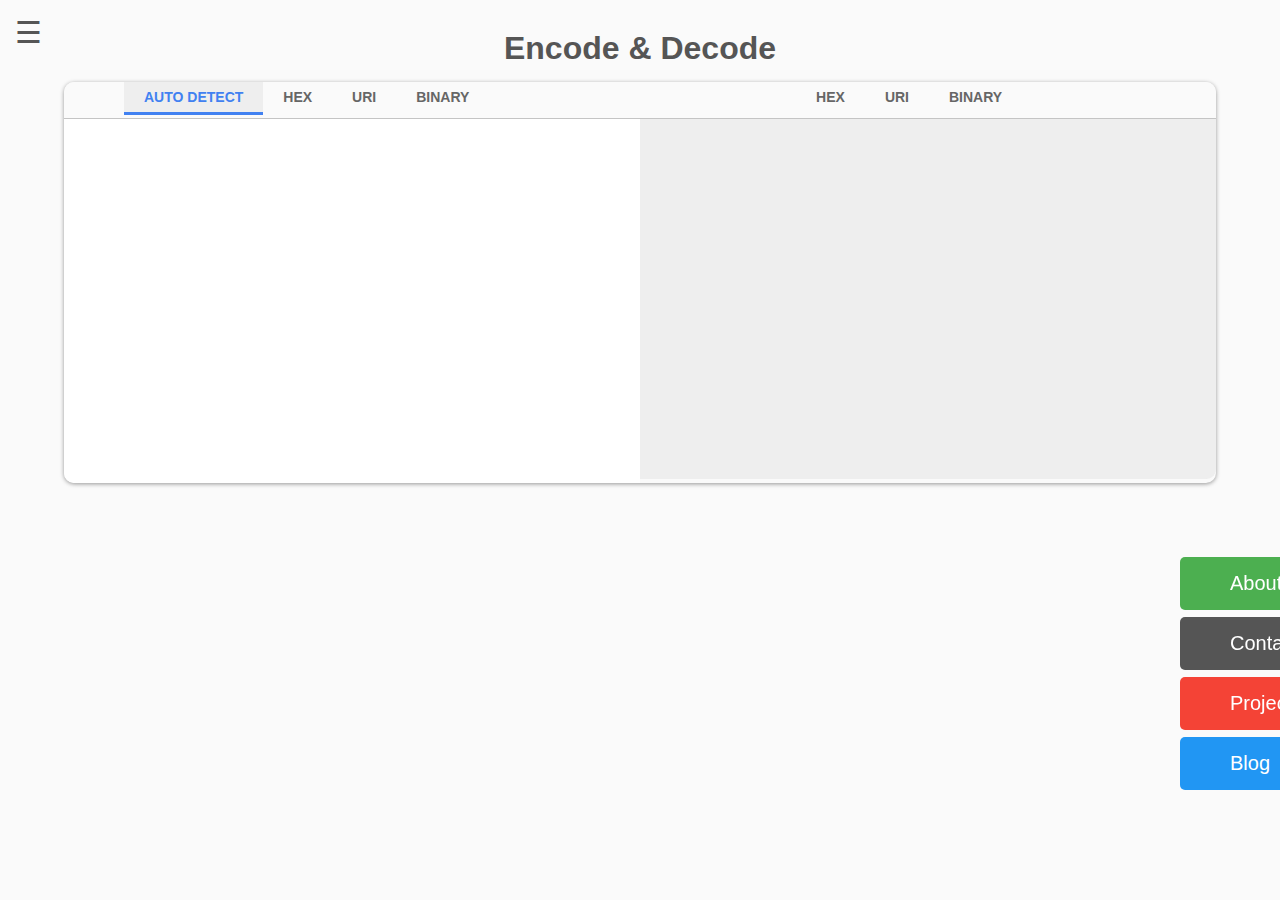
==== commit 833bd063: "fix" ====
--- a/ed/index.html
+++ b/ed/index.html
@@ -13,12 +13,12 @@
 <body>
 <!--region HTML-->
 <nav id="side-nav" class="side-nav">
-    <a class="close-nav no-select">&times;</a>
+    <i class="btn close-nav no-select float icon cross" style="filter: invert(100%)"></i>
     <a href="" class="no-select">Suprise, madafaka?</a>
 </nav>
 
 <main id="container" class="container">
-    <i class="btn open-nav float icon middle-center cross"></i>
+    <span class="open-nav no-select">&#9776;</span>
     <div class="overlay hidden"></div>
     <h1>Encode &amp; Decode</h1>
 
@@ -37,8 +37,8 @@
                 <i id="clear" class="btn float top-right icon cross hidden"></i>
             </div>
 
-            <i class="btn float icon middle-center cross"></i>
-            <i class="btn float icon middle-center copy"></i>
+            <i class="btn float icon hidden middle-center cross"></i>
+            <i class="btn float icon hidden middle-center copy"></i>
 
             <div class="div-output col-6 col-m-6">
                 <div id="output" class="txt output" title="output"></div>
--- a/ed/index.css
+++ b/ed/index.css
@@ -1,5 +1,3 @@
-
-
 /*#region Side Navigation Bar */
 .side-nav {
     height: 100%;
